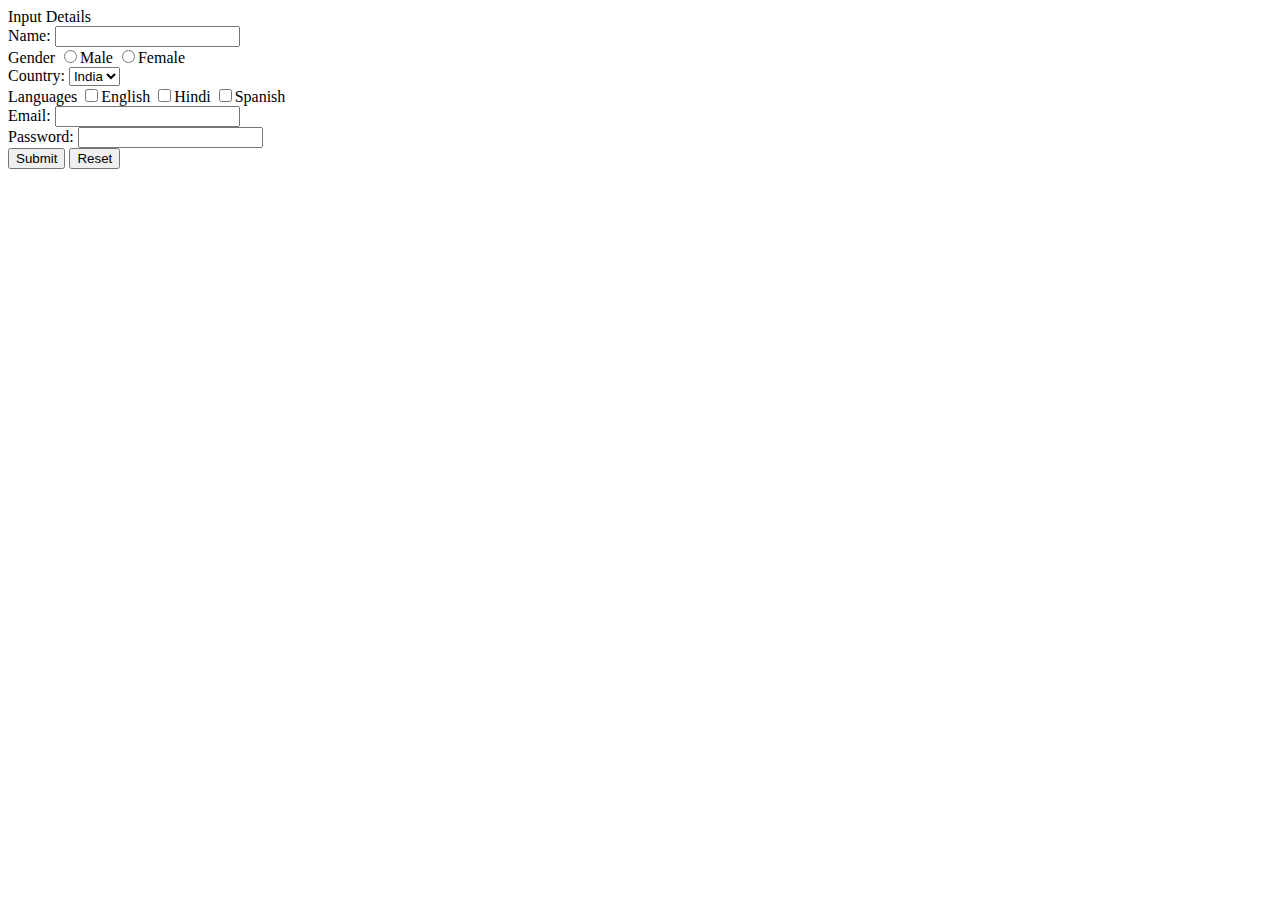
==== front-end/html/form-handling.html @ 6e74dc4a "Updated with HTML and Mongodb" ====
<!DOCTYPE html>
<html lang="en">

<head>
    <meta charset="UTF-8">
    <meta name="viewport" content="width=device-width, initial-scale=1.0">
    <title>Document</title>
</head>

<body>
    <div>Input Details</div>
    <form action="tables.html" method="get">
        <label for="name">Name:</label>
        <input type="text" name="name" id="name" required>
        <br>
        <label for="gender">Gender</label>
        <input type="radio" name="gender" id="male" value="male">Male
        <input type="radio" name="gender" id="female" value="female">Female
        <br>
        <label for="country">Country:</label>
        <select name="country" id="country">
            <option value="india">India</option>
            <option value="usa">USA</option>
            <option value="uk">UK</option>
        </select>
        <br>
        <label for="language">Languages</label>
        <input type="checkbox" name="language" id="english" value="english">English
        <input type="checkbox" name="language" id="hindi" value="hindi">Hindi
        <input type="checkbox" name="language" id="spanish" value="spanish">Spanish
        <br>
        <label for="email">Email:</label>
        <input type="email" name="email" id="email" required>
        <br>
        <label for="password">Password:</label>
        <input type="password" name="password" id="password" required>
        <br>
        <button type="submit">Submit</button>
        <button type="reset">Reset</button>
    </form>
</body>

</html>
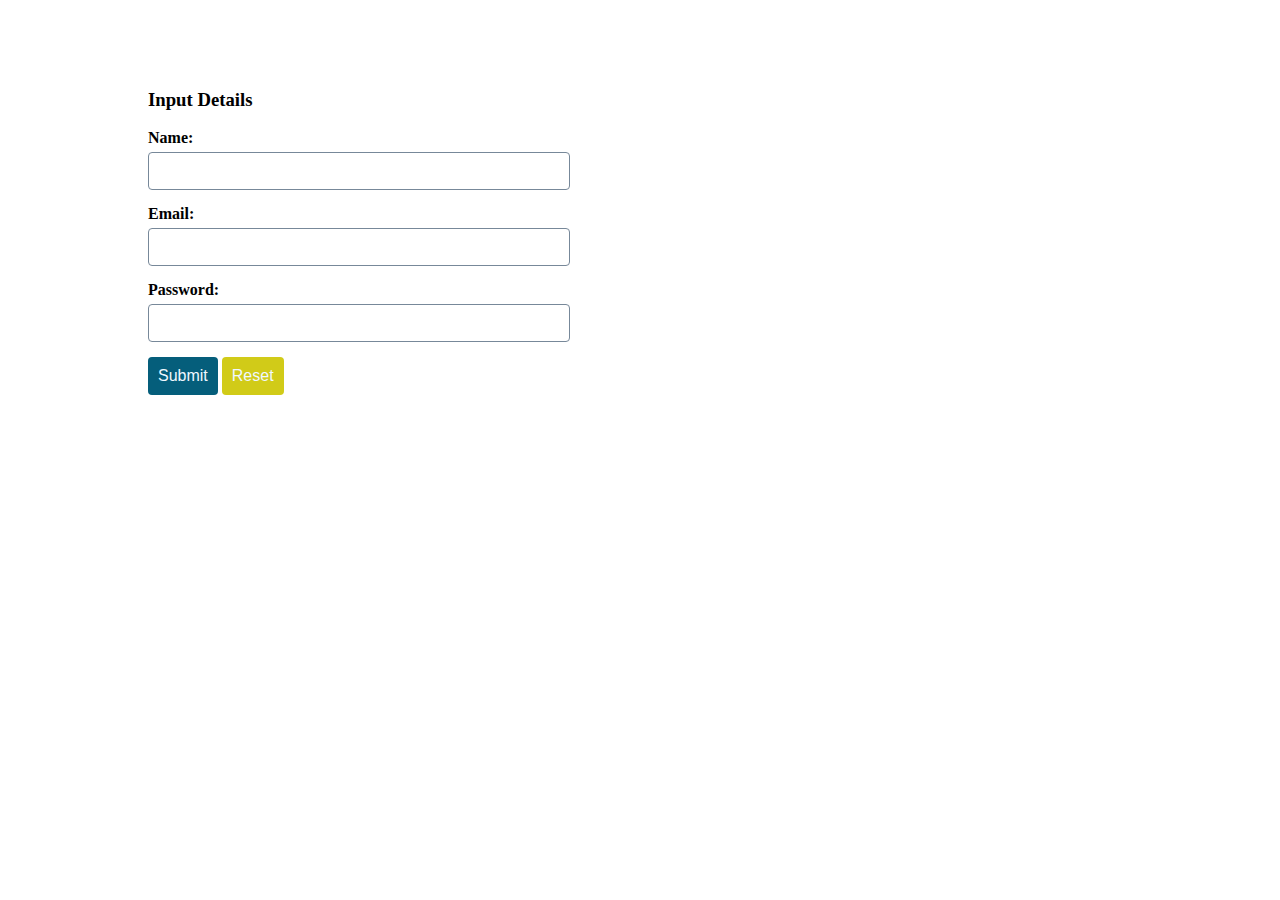
==== commit aef5082b: "updated with css" ====
--- a/front-end/html/form-handling.html
+++ b/front-end/html/form-handling.html
@@ -5,39 +5,43 @@
     <meta charset="UTF-8">
     <meta name="viewport" content="width=device-width, initial-scale=1.0">
     <title>Document</title>
+    <link rel="stylesheet" href="../css/form-style.css">
 </head>
 
 <body>
-    <div>Input Details</div>
+    
+    <div class="form-container">
+        <h3>Input Details</h3>
     <form action="tables.html" method="get">
         <label for="name">Name:</label>
         <input type="text" name="name" id="name" required>
-        <br>
-        <label for="gender">Gender</label>
+    
+        <!-- <label for="gender">Gender</label>
         <input type="radio" name="gender" id="male" value="male">Male
         <input type="radio" name="gender" id="female" value="female">Female
-        <br>
+        
         <label for="country">Country:</label>
         <select name="country" id="country">
             <option value="india">India</option>
             <option value="usa">USA</option>
             <option value="uk">UK</option>
         </select>
-        <br>
+        
         <label for="language">Languages</label>
         <input type="checkbox" name="language" id="english" value="english">English
         <input type="checkbox" name="language" id="hindi" value="hindi">Hindi
         <input type="checkbox" name="language" id="spanish" value="spanish">Spanish
-        <br>
+         -->
         <label for="email">Email:</label>
         <input type="email" name="email" id="email" required>
-        <br>
+        
         <label for="password">Password:</label>
         <input type="password" name="password" id="password" required>
-        <br>
+    
         <button type="submit">Submit</button>
         <button type="reset">Reset</button>
     </form>
+</div>
 </body>
 
 </html>--- a/front-end/css/form-style.css
+++ b/front-end/css/form-style.css
@@ -0,0 +1,41 @@
+.form-container{
+    max-width: 400px;
+    margin: 50px 20px;
+    padding: 20px;
+    position: relative;
+    left: 100px;
+}
+
+label{
+    display: block;
+    margin-bottom: 5px;
+    font-weight: bold;
+}
+
+input[type="text"], input[type="email"], input[type="password"]{
+    width: 100%;
+    padding: 10px;
+    margin-bottom: 15px;
+    border: 1px solid lightslategray;
+    border-radius: 4px;
+    font-size: 14px;
+}
+
+button{
+    
+    padding: 10px;
+    
+    color: aliceblue;
+    border: none;
+    border-radius: 4px;
+    font-size: 16px;
+    cursor: pointer;
+}
+
+button[type="submit"]{
+    background-color: rgb(5, 94, 123);
+}
+
+button[type="reset"]{
+    background-color: rgb(209, 203, 24);
+}